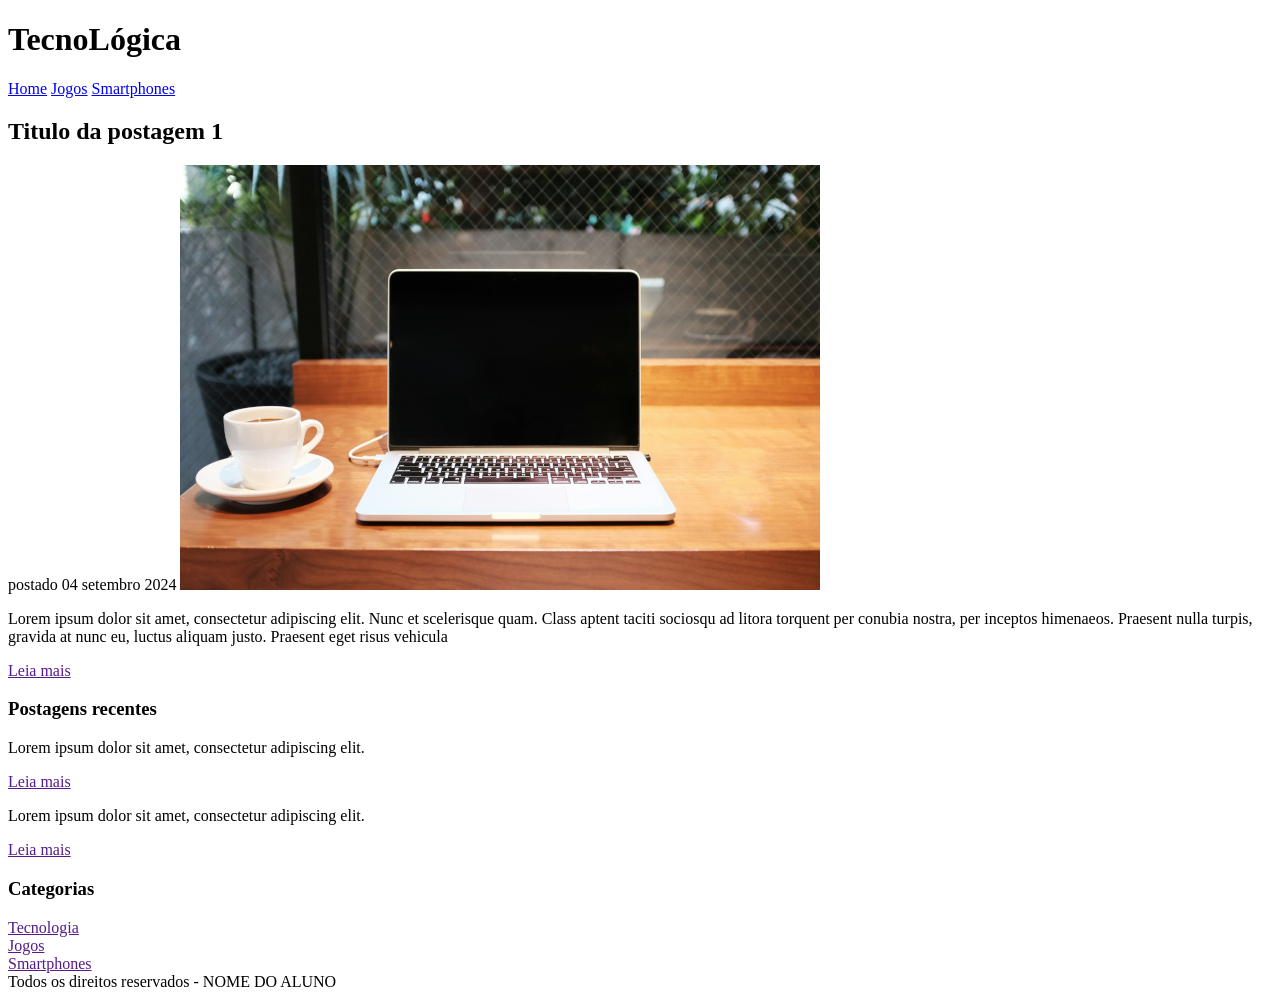
==== projeto_tecnologica/index.html @ c73a7561 "." ====
<!DOCTYPE html>
<html lang="pt-br">

<head>
    <meta charset="UTF-8">
    <meta name="viewport" content="width=device-width, initial-scale=1.0">
    <title>TecnoLógica - Tudo sobre tecnologia</title>

    <link rel="stylesheet" href="css/style.css">
</head>

<body>

    <div id="header">

        <div id="logo">
            <h1>Tecno<span class="white">Lógica</span></h1>
        </div>
    
        <div id="menu">
            <a href="index.html">Home</a>
            <a href="jogos.html">Jogos</a>
            <a href="smartphones.html">Smartphones</a>
        </div>

    </div>

    <div id="content">

        <div id="posts">

            <!-- abertura postagem -->
            <div class="post">
                <h2>Titulo da postagem 1</h2>
                <span class="data-post">postado 04 setembro 2024</span>
                <img class="img-post" src="imagens/tecnologia01.png">
                <p>
                    Lorem ipsum dolor sit amet, consectetur adipiscing elit. Nunc et scelerisque quam. Class aptent taciti sociosqu ad litora torquent per conubia nostra, per inceptos himenaeos. Praesent nulla turpis, gravida at nunc eu, luctus aliquam justo. Praesent eget risus vehicula
                </p>
                <a href="">Leia mais</a>
            </div>
            <!--fechamento postagem -->

        </div>
    
        <div id="right-side">

            <div class="content-right">
                <h3>Postagens recentes</h3>

                <div class="post-right">
                    <p>Lorem ipsum dolor sit amet, consectetur adipiscing elit.</p>
                    <a href="">Leia mais</a>
                </div>

                <div class="post-right" style="border-bottom: none;">
                    <p>Lorem ipsum dolor sit amet, consectetur adipiscing elit.</p>
                    <a href="">Leia mais</a>
                </div>

            </div>

            <div class="content-right">
                <h3>Categorias</h3>

                <a href="">Tecnologia</a><br>
                <a href="">Jogos</a><br>
                <a href="">Smartphones</a><br>
                
            </div>

        </div>

        <div id="footer">
            Todos os direitos reservados - NOME DO ALUNO
        </div>

    </div>
</body>

</html>
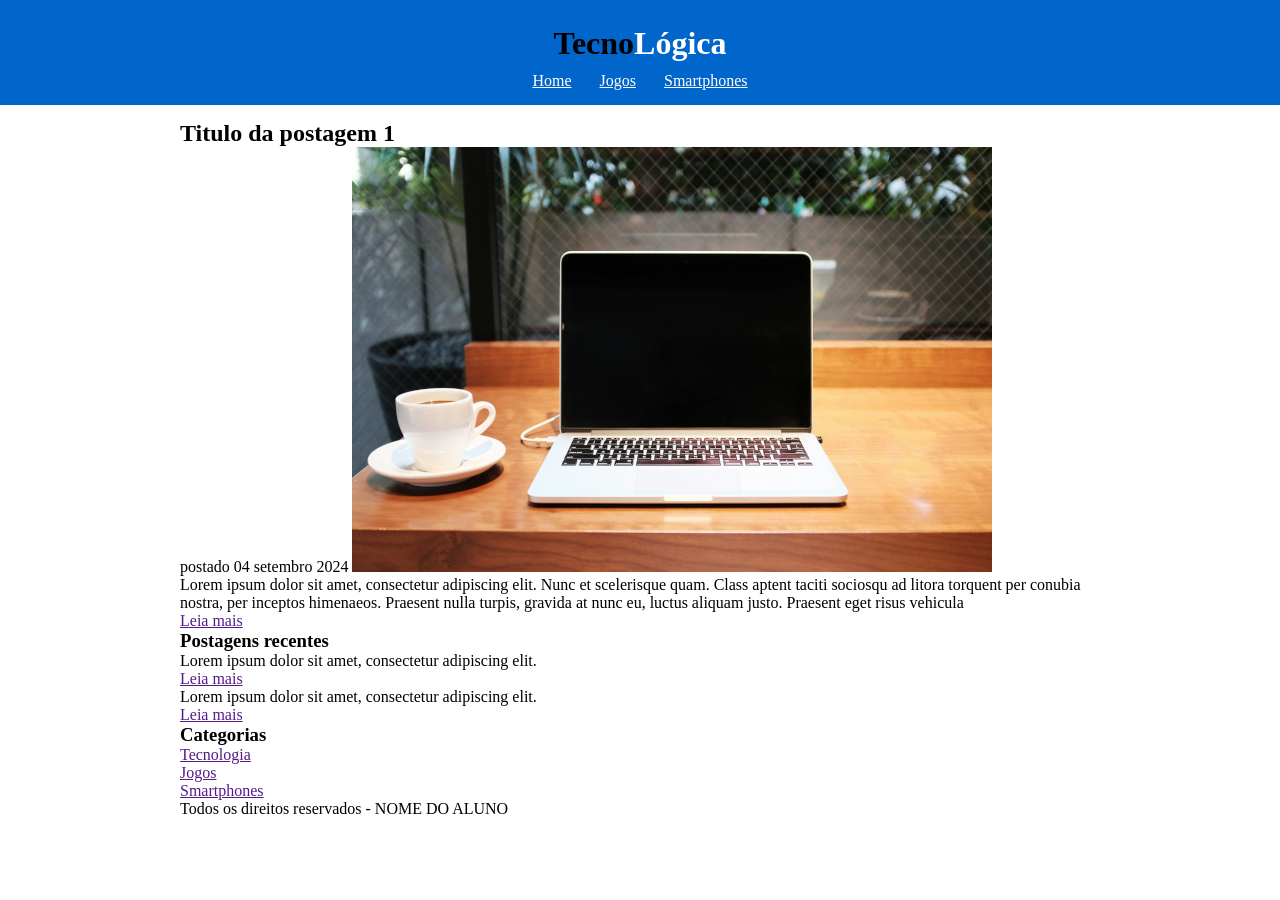
==== commit 836881f8: "teste" ====
--- a/projeto_tecnologica/index.html
+++ b/projeto_tecnologica/index.html
@@ -39,7 +39,7 @@
                 </p>
                 <a href="">Leia mais</a>
             </div>
-            <!--fechamento postagem -->
+            <!--fechamento postagem-->
 
         </div>
     
--- a/projeto_tecnologica/css/style.css
+++ b/projeto_tecnologica/css/style.css
@@ -0,0 +1,38 @@
+/* LIMPAR FORMATAÇÕES */
+
+*{
+    margin: 0;
+    padding: 0;
+}
+
+#header{
+    background-color: #0066cc;
+    padding: 15px;
+    text-align: center;
+}
+
+#logo, menu{
+    padding: 10px;
+}
+
+#header a:link, #header a:visited{
+    color: #ffffff;
+    padding: 8px 12px;
+}
+
+#header a:hover{
+    color: #0066cc;
+    background: #ffffff;
+    text-decoration: none;
+}
+.white{
+    color: #ffffff
+}
+
+/* CONTENT */
+
+#content{
+    width: 920px;
+    margin: 0 auto;
+    padding: 15px;
+}
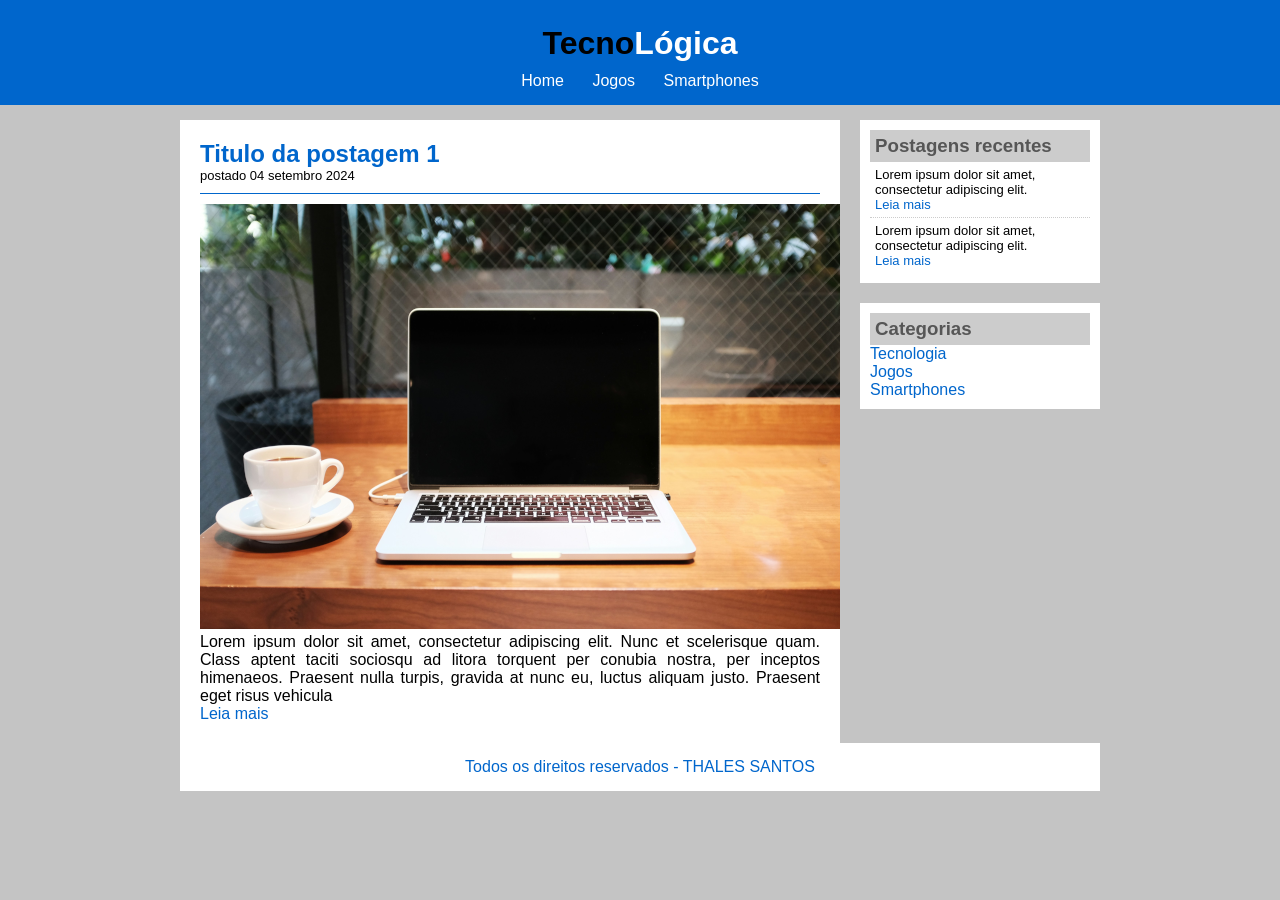
==== commit 48e31e6c: "Aula" ====
--- a/projeto_tecnologica/index.html
+++ b/projeto_tecnologica/index.html
@@ -72,7 +72,7 @@
         </div>
 
         <div id="footer">
-            Todos os direitos reservados - NOME DO ALUNO
+            Todos os direitos reservados - THALES SANTOS
         </div>
 
     </div>
--- a/projeto_tecnologica/css/style.css
+++ b/projeto_tecnologica/css/style.css
@@ -3,6 +3,29 @@
 *{
     margin: 0;
     padding: 0;
+}
+
+/* FORMATAÇÕES GENÉRICAS */
+
+body{
+    font-size: 16px;
+    font-family:'Trebuchet MS', 'Lucida Sans Unicode', 'Lucida Grande', 'Lucida Sans', Arial, sans-serif;
+    background-color: #c4c4c4;
+}
+
+hi{
+    color: #252525;
+    font-size: 40px;
+}
+
+h2{
+    color: #0066cc;
+}
+
+h3{
+    color: #565656;
+    background: #cccccc;
+    padding: 5px;
 }
 
 #header{
@@ -25,8 +48,9 @@
     background: #ffffff;
     text-decoration: none;
 }
+
 .white{
-    color: #ffffff
+    color: #ffffff;
 }
 
 /* CONTENT */
@@ -35,4 +59,71 @@
     width: 920px;
     margin: 0 auto;
     padding: 15px;
+}
+
+#posts{
+    width: 660px;
+    float: left;
+}
+
+.post{
+    padding: 20px;
+    margin-bottom: 20 px;
+    background: #ffffff;
+    text-align: justify;
+}
+
+.data-post{
+    font-size: 13px;
+    border-bottom: 1px solid #0066cc;
+    padding-bottom: 10px;
+    margin-bottom: 10px;
+    display: block;
+}
+
+img-post{
+    width: 620px;
+}
+
+/* RIGTH SIDE */
+
+#right-side{
+    width: 240px;
+    float: right;
+}
+
+.content-right{
+    background: #ffffff;
+    padding: 10px;
+    margin-bottom: 20px;
+}
+
+.post-right{
+    font-size: 13px;
+    padding: 5px;
+    border-bottom: 1px dotted #cccccc;
+}
+
+/* FORMATAÇÃO LINKS */
+
+a{
+    text-decoration: none;
+}
+
+a:link, a:visited{
+    color:#0066cc;
+}
+
+a:hover{
+    text-decoration: underline;
+}
+
+/* FOOTER */
+
+#footer{
+    clear: both;
+    text-align: center;
+    padding: 15px;
+    background: #ffffff;
+    color: #0066cc;
 }
